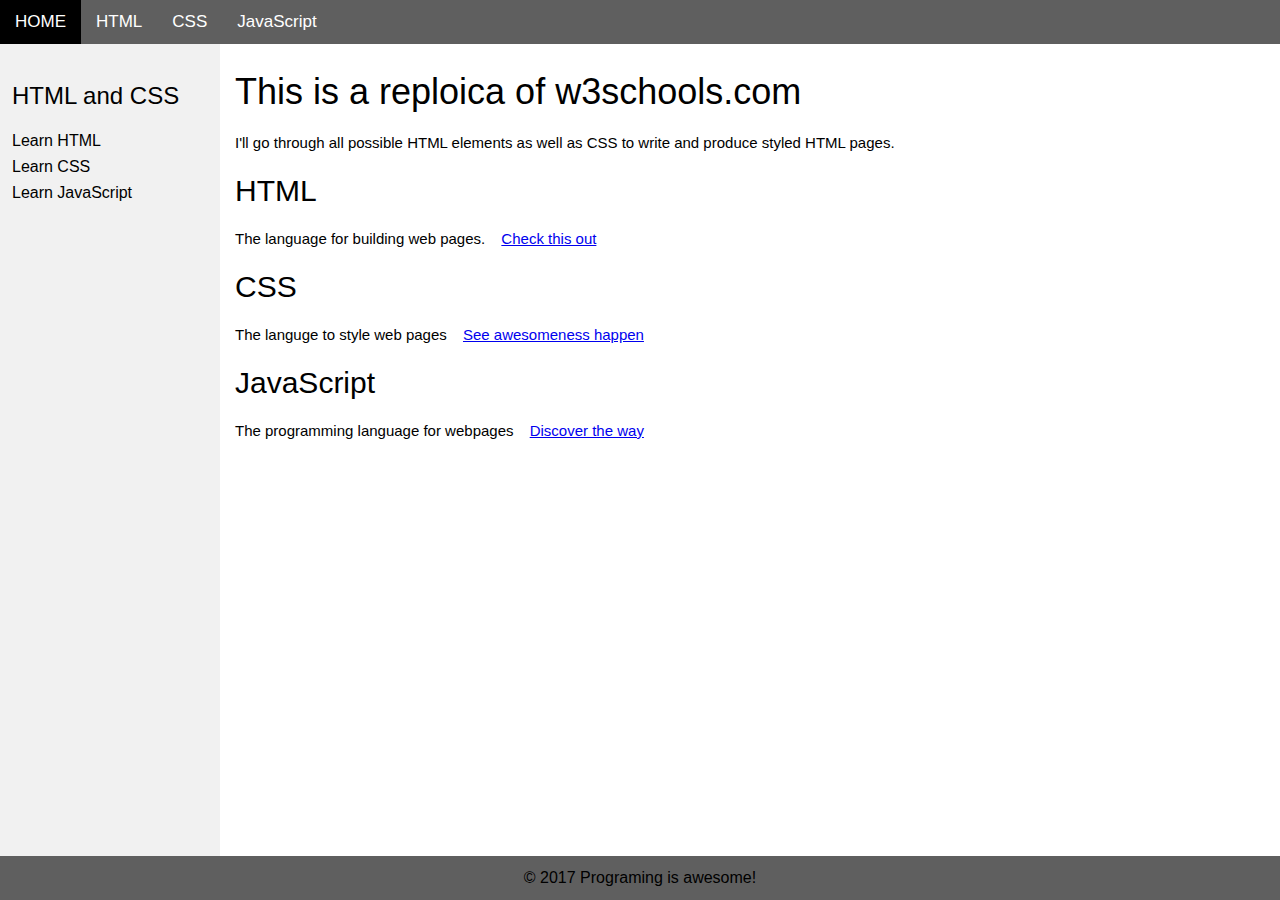
==== index.html @ 02af7e6c "Update 2019-01-11T18:12:36.019Z" ====
<!DOCTYPE html><html><head><title>Learn to code HTML, CSS and JavaScript</title><meta name="description" content="this is and HTML replica of w3schools"><link rel="stylesheet" href="style.css"></head><body><header><a class="current" href="/">HOME</a><a href="/html">HTML</a><a href="/css">CSS</a><a href="/javascript">JavaScript</a></header><article><h1>This is a reploica of w3schools.com</h1><p>I'll go through all possible HTML elements as well as CSS to write and produce styled HTML pages.</p><h2>HTML </h2><p>The language for building web pages. <a href="/html">Check this out</a></p><h2>CSS</h2><p>The languge to style web pages <a href="/css">See awesomeness happen</a></p><h2>JavaScript</h2><p>The programming language for webpages <a href="/javascript">Discover the way</a></p></article><nav><h3>HTML and CSS</h3><a href="html">Learn HTML</a><a href="css">Learn CSS</a><a href="javascript">Learn JavaScript</a></nav><footer>&copy; 2017 Programing is awesome!</footer></body></html>
---- style.css ----
html,body,div,span,applet,object,iframe,h1,h2,h3,h4,h5,h6,p,blockquote,pre,a,abbr,acronym,address,big,cite,code,del,dfn,em,img,ins,kbd,q,s,samp,small,strike,strong,sub,sup,tt,var,b,u,i,center,dl,dt,dd,ol,ul,li,fieldset,form,label,legend,table,caption,tbody,tfoot,thead,tr,th,td,article,aside,canvas,details,embed,figure,figcaption,footer,header,hgroup,menu,nav,output,ruby,section,summary,time,mark,audio,video{margin:0;padding:0;border:0;font-size:100%;font:inherit;vertical-align:baseline}article,aside,details,figcaption,figure,footer,header,hgroup,menu,nav,section{display:block}body{line-height:1}ol,ul{list-style:none}blockquote,q{quotes:none}blockquote:before,blockquote:after,q:before,q:after{content:'';content:none}table{border-collapse:collapse;border-spacing:0}:root{--color-scorpion: #5f5f5f;--color-white: #fff;--color-fruit-salad: #4CAF50;--color-black: #000;--color-seashell: #f1f1f1;--color-silver: #ccc}html,body{height:100%}*{-webkit-box-sizing:border-box;box-sizing:border-box}body{display:grid;grid-template-columns:220px 1fr;grid-template-rows:44px 1fr 44px;font-family:Arial, Helvetica, sans-serif}header{grid-column:1/3;grid-row:1/2}nav{grid-column:1/2;grid-row:2/3}footer{grid-column:1/3;grid-row:3/4}article{grid-column:2/3;grid-row:2/3}header,footer{background-color:var(--color-scorpion)}nav{background-color:var(--color-seashell)}header a{color:var(--color-white);text-decoration:none;padding:0 15px;line-height:44px;font-size:17px;display:inline-block}header a.current{background-color:var(--color-fruit-salad)}header a:hover{background-color:var(--color-black)}h3,a{padding:5px 12px}nav{padding-top:20px}nav a{color:var(--color-black);text-decoration:none;display:inline-block;width:100%}nav a:hover{background-color:var(--color-scorpion);color:var(--color-white)}footer{display:-webkit-box;display:-ms-flexbox;display:flex;-webkit-box-pack:center;-ms-flex-pack:center;justify-content:center;-webkit-box-align:center;-ms-flex-align:center;align-items:center}article{padding:15px}article p{margin:15px 0;font-size:15px;line-height:36px}h1,h2,h3,h4,h5,h6{margin:15px 0}h1{font-size:36px}h2{font-size:30px}h3{font-size:24px}h4{font-size:20px}h5{font-size:18px}h6{font-size:16px}

/*# sourceMappingURL=style.css.map */
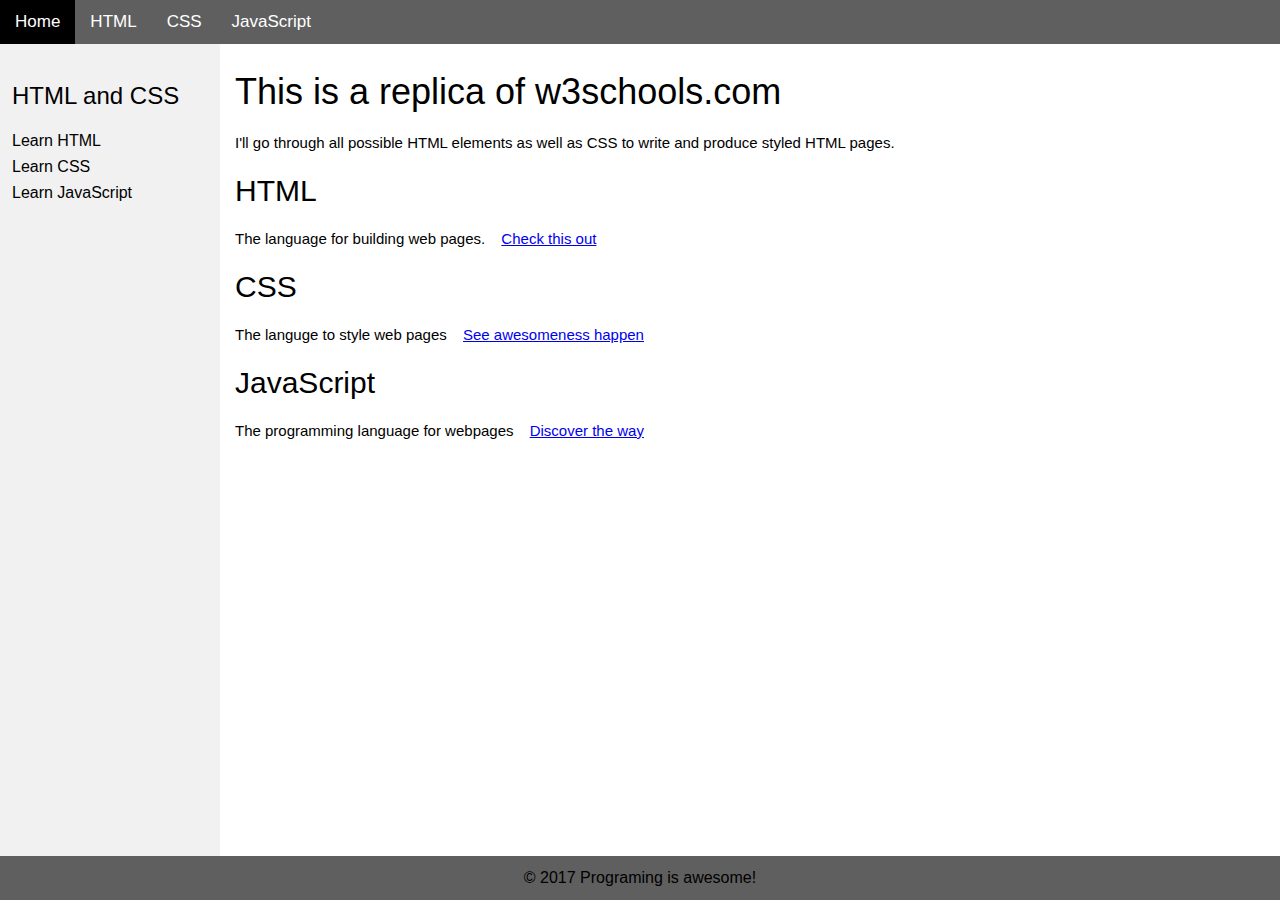
==== commit 32a37906: "Update 2019-01-11T21:20:31.075Z" ====
--- a/index.html
+++ b/index.html
@@ -1 +1 @@
-<!DOCTYPE html><html><head><title>Learn to code HTML, CSS and JavaScript</title><meta name="description" content="this is and HTML replica of w3schools"><link rel="stylesheet" href="style.css"></head><body><header><a class="current" href="/">HOME</a><a href="/html">HTML</a><a href="/css">CSS</a><a href="/javascript">JavaScript</a></header><article><h1>This is a reploica of w3schools.com</h1><p>I'll go through all possible HTML elements as well as CSS to write and produce styled HTML pages.</p><h2>HTML </h2><p>The language for building web pages. <a href="/html">Check this out</a></p><h2>CSS</h2><p>The languge to style web pages <a href="/css">See awesomeness happen</a></p><h2>JavaScript</h2><p>The programming language for webpages <a href="/javascript">Discover the way</a></p></article><nav><h3>HTML and CSS</h3><a href="html">Learn HTML</a><a href="css">Learn CSS</a><a href="javascript">Learn JavaScript</a></nav><footer>&copy; 2017 Programing is awesome!</footer></body></html>+<!DOCTYPE html><html><head><title>Learn to code HTML, CSS and JavaScript</title><meta name="description" content="this is and HTML replica of w3schools"><link rel="stylesheet" href="/style.css"></head><body><header><a class="current" href="/">Home</a><a href="/html">HTML</a><a href="/css">CSS</a><a href="/javascript">JavaScript</a></header><article><h1>This is a replica of w3schools.com</h1><p>I'll go through all possible HTML elements as well as CSS to write and produce styled HTML pages.</p><h2>HTML </h2><p>The language for building web pages. <a href="/html">Check this out</a></p><h2>CSS</h2><p>The languge to style web pages <a href="/css">See awesomeness happen</a></p><h2>JavaScript</h2><p>The programming language for webpages <a href="/javascript">Discover the way</a></p></article><nav><h3>HTML and CSS</h3><a href="/html">Learn HTML</a><a href="/css">Learn CSS</a><a href="/javascript">Learn JavaScript</a></nav><footer>&copy; 2017 Programing is awesome!</footer></body></html>